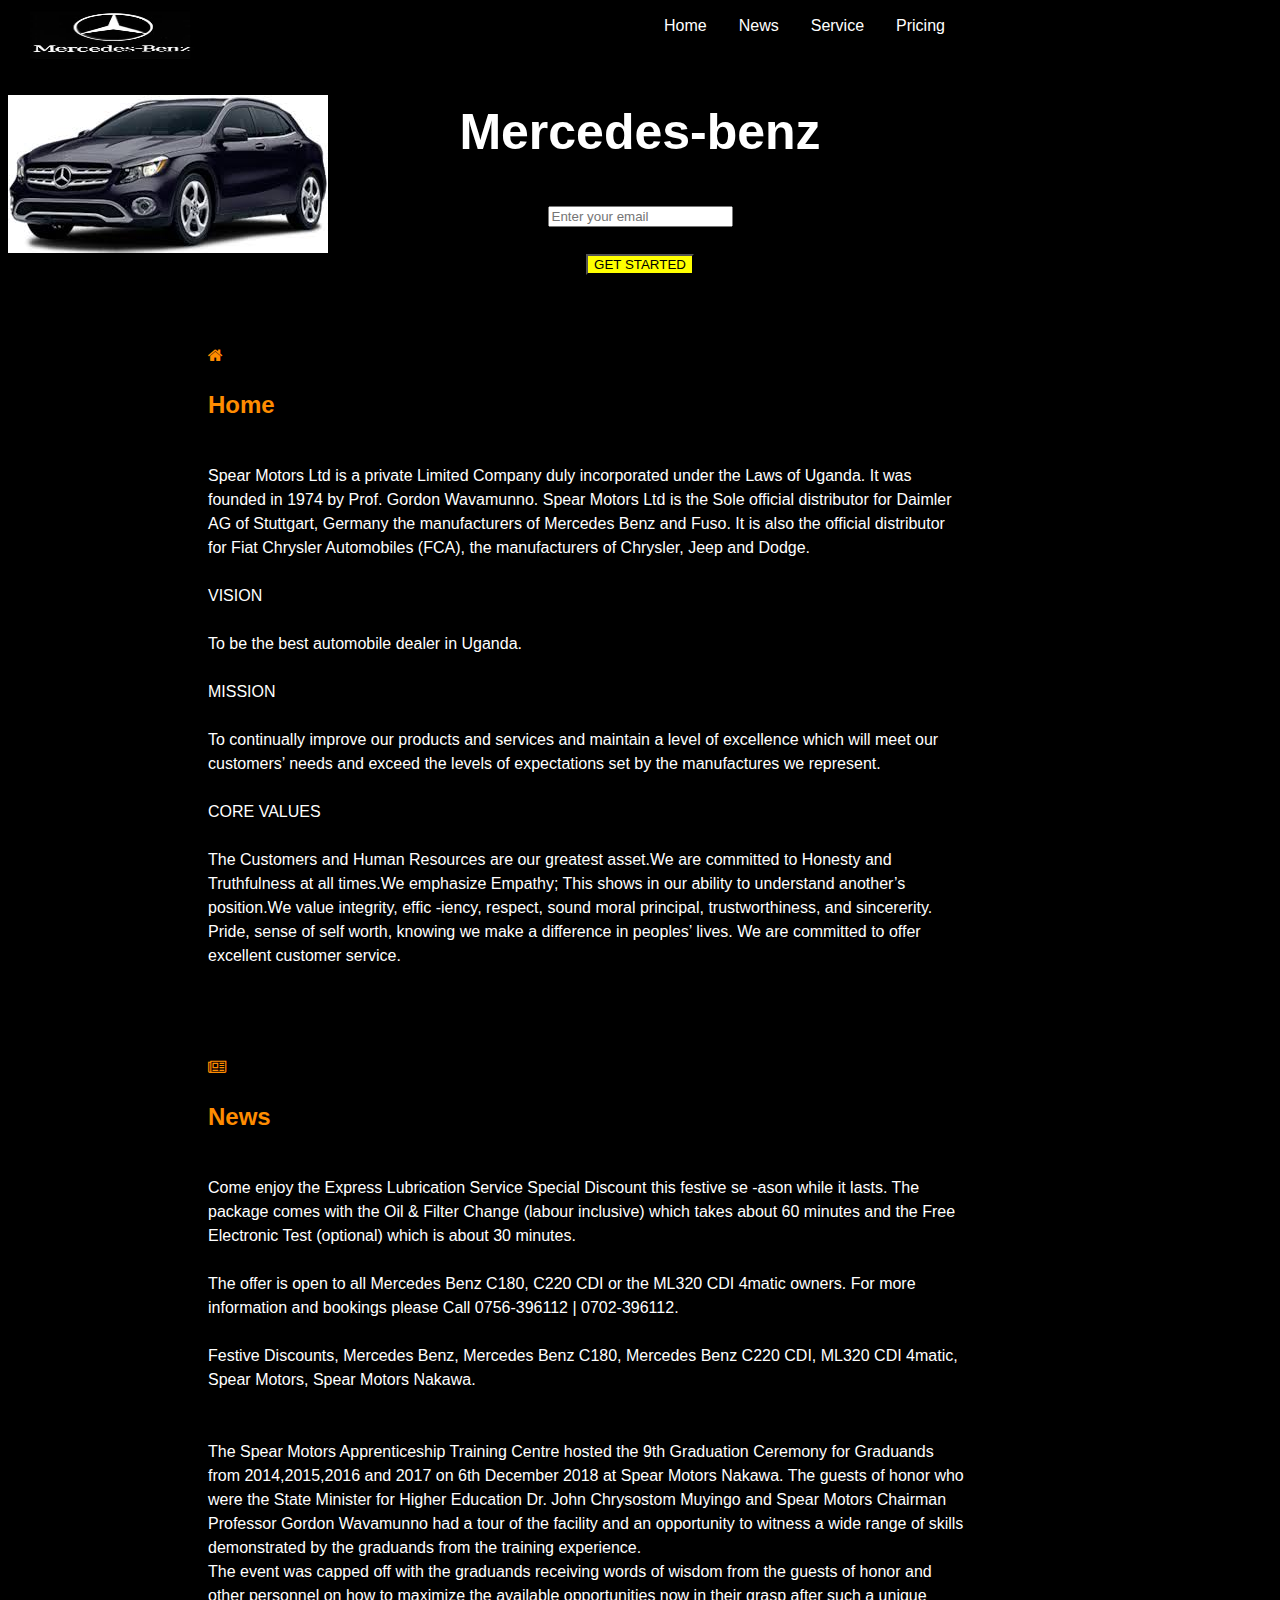
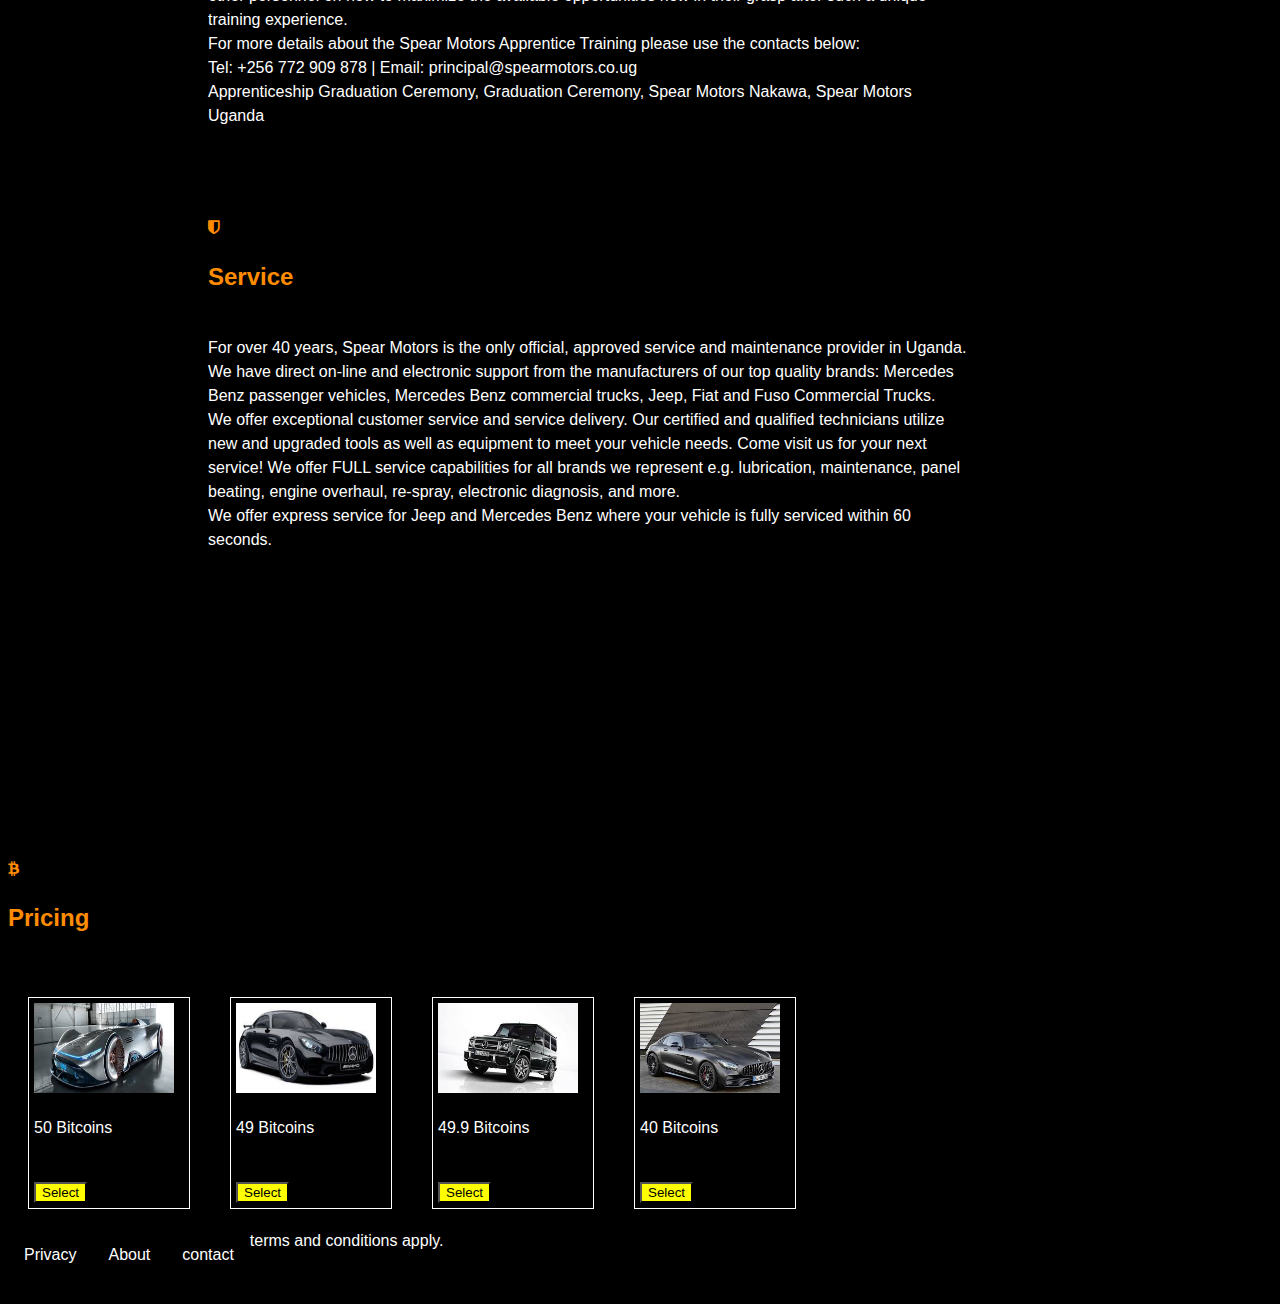
==== index.html @ b630ec5e "second_commit" ====
<!DOCTYPE html>
<html>
        <title>Mercedes-benz</title>
    <head>
        
        <link rel="stylesheet" href="palma.css">
        <link rel="stylesheet" href="https://cdnjs.cloudflare.com/ajax/libs/font-awesome/4.7.0/css/font-awesome.min.css"> 
    </head>
    <body>
        <div id="d1">
            <div id="d2">
                <img src="logo3.jpg" alt="logo" height="70px" width="40%">
            </div>
             
            <div id="d3">
                <!-- <nav id="n1"> -->
                    <ul>
                        <li><a href="#home" rel="internal">Home</a></li>
                        <li><a href="#news" rel="internal">News</a></li>
                        <li><a href="#service" rel="internal">Service</a></li>
                        <li><a href="#pricing" rel="internal">Pricing</a></li>
                     
                    </ul>
                <!-- </nav> -->
            </div>
             
        </div>
        
        <h1 id="r1">Mercedes-benz</h1>
        <form action="" id="form1" method="POST" required>
            <input type="email"  name="email"  placeholder="Enter your email" ><br><br>
            <input  type="submit" class="button" formtarget="_blank" value="GET STARTED">
        </form><br><br>


        <section class="main" id="home">
            <article>
                <div class="icon">
                
                <i class="fa fa-home" aria-hidden="true"></i></i>
                <h2>Home</h2>
                </div>  
                
                Spear Motors Ltd is a private Limited Company duly incorporated under
                the Laws of Uganda. It was founded in 1974 by Prof. Gordon Wavamunno. 
                Spear Motors Ltd is the Sole official distributor for Daimler AG of 
                Stuttgart, Germany the manufacturers of Mercedes Benz and Fuso. It is
                also the official distributor for Fiat Chrysler Automobiles (FCA), the
                manufacturers of Chrysler, Jeep and Dodge.<br><br>

                VISION<br><br>
                
                To be the best automobile dealer in Uganda.<br><br>
                
                MISSION<br><br>
                
                To continually improve our products and services and maintain a level of
                excellence which will meet our customers’ needs and exceed the levels of
                expectations set by the manufactures we represent.<br><br>
                
                CORE VALUES<br><br>
                
                The Customers and Human Resources are our greatest asset.We are committed
                to Honesty and Truthfulness at all times.We emphasize Empathy; This shows 
                in our ability to understand another’s position.We value integrity, effic
                -iency, respect, sound moral principal, trustworthiness, and sincererity.
                Pride, sense of self worth, knowing we make a difference in peoples’ lives.
                We are committed to offer excellent customer service.

            </article>
        </section><br><br>
        <section class="main" id="news">
            <article>
                <div class="icon">
                    
                    <i class="fa fa-newspaper-o" aria-hidden="true"></i>  
                    <h2>News</h2>
                </div>
                
                Come enjoy the Express Lubrication Service Special Discount this festive se
                -ason while it lasts. The package comes with the Oil & Filter Change (labour
                inclusive) which takes about 60 minutes and the Free Electronic Test (optional)
                which is about 30 minutes.<br><br>

                The offer is open to all Mercedes Benz C180, C220 CDI or the ML320 CDI 4matic 
                owners. For more information and bookings please Call 0756-396112 | 0702-396112.<br><br>
                
                Festive Discounts, Mercedes Benz, Mercedes Benz C180, Mercedes Benz C220 CDI, 
                ML320 CDI 4matic, Spear Motors, Spear Motors Nakawa.<br><br><br>
                


                The Spear Motors Apprenticeship Training Centre hosted the 9th Graduation Ceremony
                for Graduands from 2014,2015,2016 and 2017 on 6th December 2018 at Spear Motors Nakawa.
                The guests of honor who were the State Minister for Higher Education Dr. John Chrysostom
                Muyingo and Spear Motors Chairman Professor Gordon Wavamunno had a tour of the facility
                and an opportunity to witness a wide range of skills demonstrated by the graduands from 
                the training experience.<br>
                
                The event was capped off with the graduands receiving words of wisdom from the guests of
                honor and other personnel on how to maximize the available opportunities now in their grasp
                after such a unique training experience.<br>
                
                For more details about the Spear Motors Apprentice Training please use the contacts below:<br>
                
                Tel: +256 772 909 878 | Email: principal@spearmotors.co.ug<br>
                
                Apprenticeship Graduation Ceremony, Graduation Ceremony, Spear Motors Nakawa, Spear Motors Uganda
            </article>
        </section><br><br>
        <section class="main" id="service">
            <article>
                <div class="icon">
                        
                    <i class="fa fa-shield" aria-hidden="true"></i>
                    <h2>Service</h2>
                </div>
                
                For over 40 years, Spear Motors is the only official, approved service and maintenance provider
                in Uganda. We have direct on-line and electronic support from the manufacturers of our top quality
                brands: Mercedes Benz passenger vehicles, Mercedes Benz commercial trucks, Jeep, Fiat and Fuso 
                Commercial Trucks.<br>

                We offer exceptional customer service and service delivery. Our certified and qualified technicians
                utilize new and upgraded tools as well as equipment to meet your vehicle needs. Come visit us for
                your next service! We offer FULL service capabilities for all brands we represent e.g. lubrication,
                maintenance, panel beating, engine overhaul, re-spray, electronic diagnosis, and more.<br>
                
                We offer express service for Jeep and Mercedes Benz where your vehicle is fully serviced within 60 
                seconds. 

            </article>
        </section>
        <section class="main">
            <!-- <video width="500" height="400"controls>
                <source src
            </video> -->
            <iframe width="424" height="238" src="https://www.youtube.com/embed/ZeKC2myhQf8" frameborder="0" allow="accelerometer; autoplay; encrypted-media; gyroscope; picture-in-picture" allowfullscreen></iframe>

        </section>

        <section  id="pricing">
            <article>
                <div class="icon">
                    
                    <i class="fa fa-btc" aria-hidden="true"></i> 
                    <h2>Pricing</h2>
                </div>
                
        
               <div class="pri">
                   <img src="silverarrow.jpg" height="90px" width="140px"><br>
                   <p>50 Bitcoins</p><br>
                   <button type="button" class="button" onclick="alert('wait a moment')">Select</button>

               </div>
               <div class="pri">
                   <img src="benz1.jpg" height="90px" width="140px"><br>
                   <p>49 Bitcoins</p><br>
                   <button type="button" class="button" onclick="alert('wait a moment')">Select</button>

               </div>
               <div class="pri">
                   <img src="suv_g-class.jpg" height="90px" width="140px"><br>
                   <p>49.9 Bitcoins</p><br>
                   <button type="button" class="button" onclick="alert('wait a moment')">Select</button>

               </div>
               <div class="pri">
                   <img src="benz2.jpg" height="90px" width="140px"><br>
                   <p>40 Bitcoins</p><br>
                   <button type="button" class="button" onclick="alert('wait a moment')">Select</button>

               </div>
            </article>
        </section><br><br><br><br><br>
        
        

        
           <footer>
                <ul>
                    <li><a href="#" >Privacy</a></li>
                    <li><a href="#" >About</a></li>
                    <li><a href="#" >contact</a></li>
                    <span>terms and conditions apply.</span>

                </ul>
                
            </footer>
        

        

    </body>
</html>
---- palma.css ----
body{
    background-color:black;
    color:white;
     background-image: url("benz4.jpg");
    background-repeat: no-repeat,no-repeat;
    background-position: top-right  ;
    background-attachment: relative; 
    
}
/* header{
    height: 75px;
    width: 100%;
    background-color: black;
    color: aqua;
    font-family: serif;
    
    position: fixed;
    top: 0;


} */
/* #n1{
    
    float:right;
} */
ul{
    list-style-type:none;
    margin:0;
    padding: 0;
    overflow:hidden;
    background-color:black;
    position:fixed;
    float: right;

}
a:link{
    color:white;
    background-color: black;
}
a:hover{
    color: white;
    background-color: green;
}
#r1{
    text-align: center;
    font-size: 50px;
    font-family: sans-serif;
    margin-top:95px; 
}
#form1{
    text-align: center;
}


footer{
    position: relative;
    width: 100%;
    height: 75px;
    display: inline-block;
    float:right;
    justify-content: space-around;
    text-decoration: none;
    /* display: inline; */
    background-color: black;
    color: white;
}
/* #n2{
    float:right;
} */


#pricing{
    width: 100%;
    height: 200px;
    
}
.pri{
    height: 200px;
    width:150px;
    float: left;
    margin:20px;
    padding: 5px;
    border: 1px solid white;
}
li a {  
    display:block;
    padding: 14px 16px;
    color:white;
    text-align: center;
    text-decoration: none;
}
li {
    float: left;
    display: inline;
}
#d1{
    position: fixed;
    height: 75px;
    width: 100%;
    background-color:black;
    top: 0;
    color: aqua;
    border-bottom: grey;

}
#d2{
    width: 40%;
    height: 90px;
    float: left;

}
#d3{
    width:50%;
    height: 75px;
    float: right;
    color: aqua ;
    margin-bottom: 0px;
} 
.main{
    text-align: left;
    padding:20px 20px 20px 150px;
    width: 60%;
    margin-left: 50px;
    
}
.button{
    background-color: yellow;
    color: black;
}
html,body {
    min-width:290px;
    background-color:black;
    font-family:'open sans',arial,sans-serif;
    line-height:1.5;

}
article,aside,main,nav,section{
    display:block;
}
h2 {
    display: block;
    font-size: 1.5em;
    margin-block-start: 0.83em;
    margin-block-end: 0.83em;
    margin-inline-start: 0px;
    margin-inline-end: 0px;
    font-weight: bold;
}
.fa-3x {
    font-size: 3em;
}
.fa {
    display: inline-block;
    font: normal normal normal 14px/1 FontAwesome;
    font-size: inherit;
    text-rendering: auto;
    -webkit-font-smoothing: antialiased;
    -moz-osx-font-smoothing: grayscale;
}
/* * {
    margin: 0;
    padding: 0;
    box-sizing: border-box;
} */
user agent stylesheet
i {
    font-style: italic;
}
.icon {
    /* display: flex; */
    align-items:left;
    justify-content: center;
    height: 120px;
    width: 30vw;
    color: darkorange;
    word-spacing: 10px;
}
#video{
     text-align: left;
}
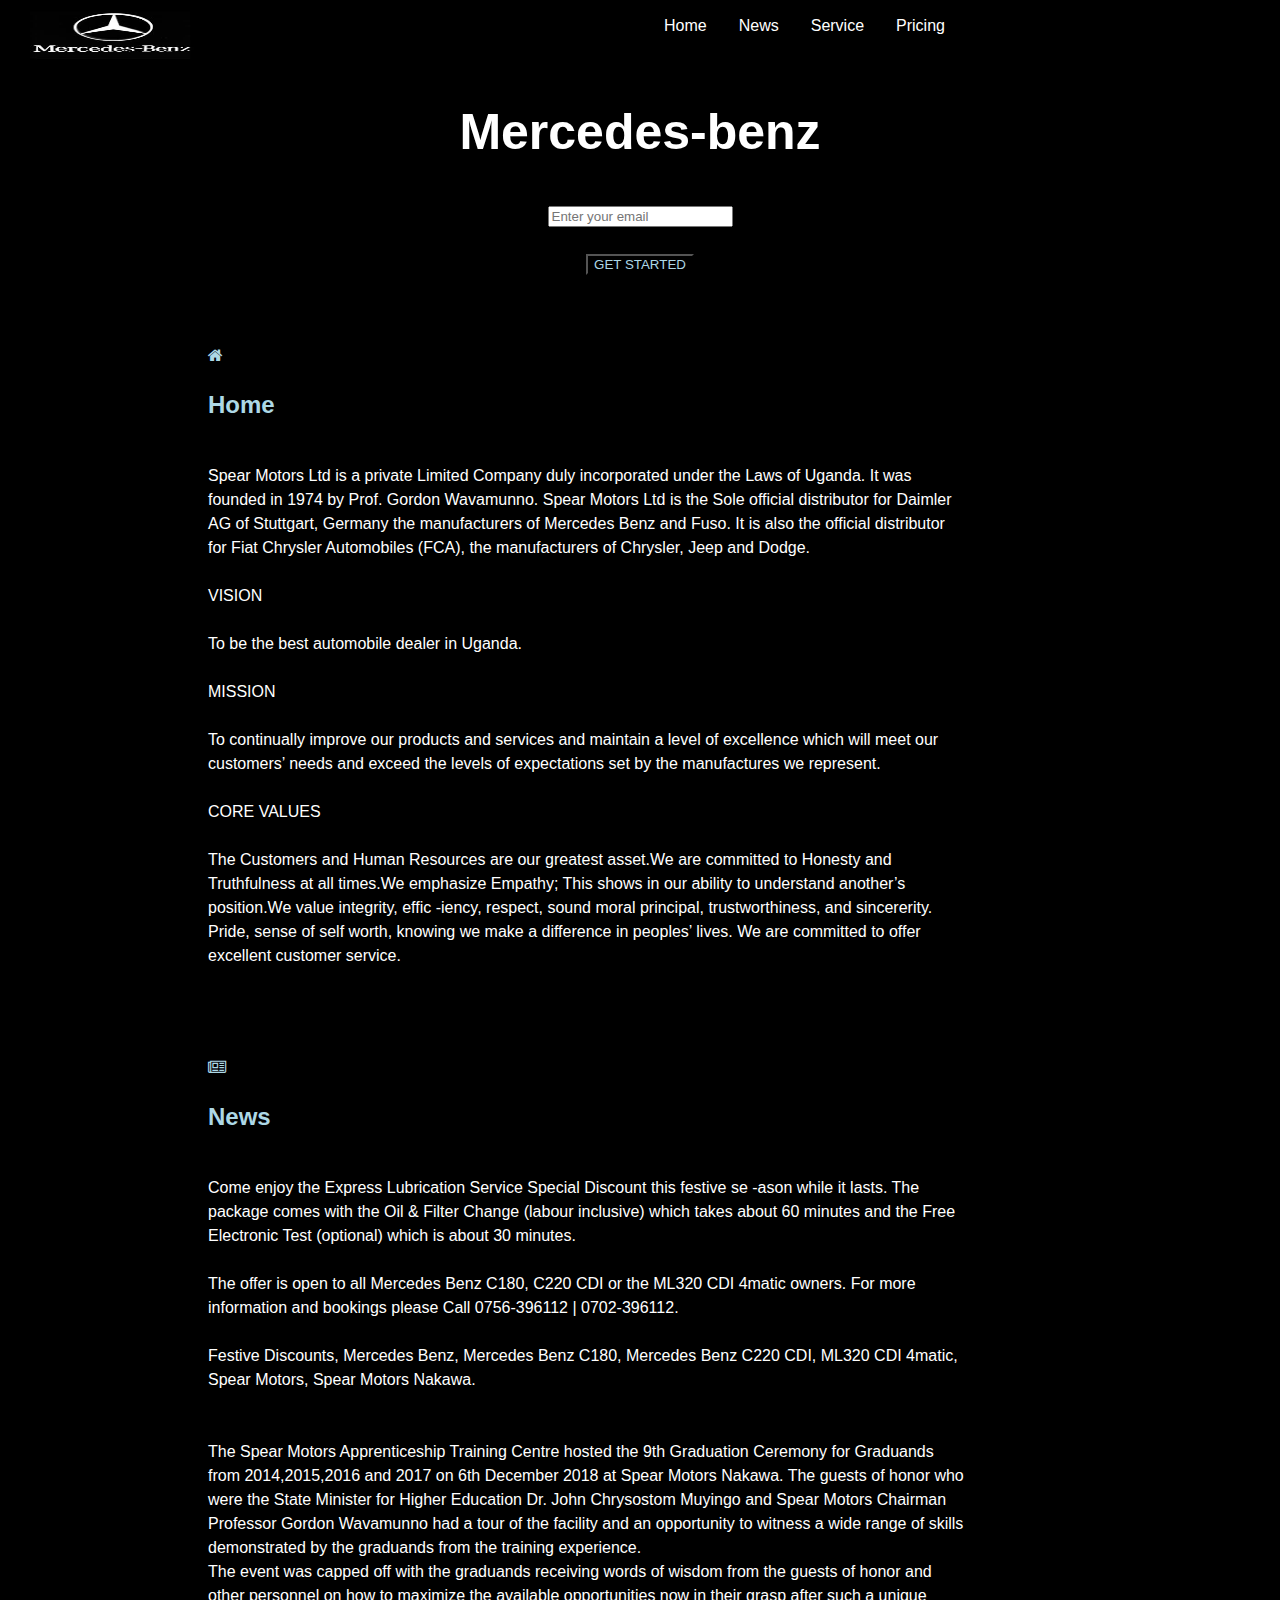
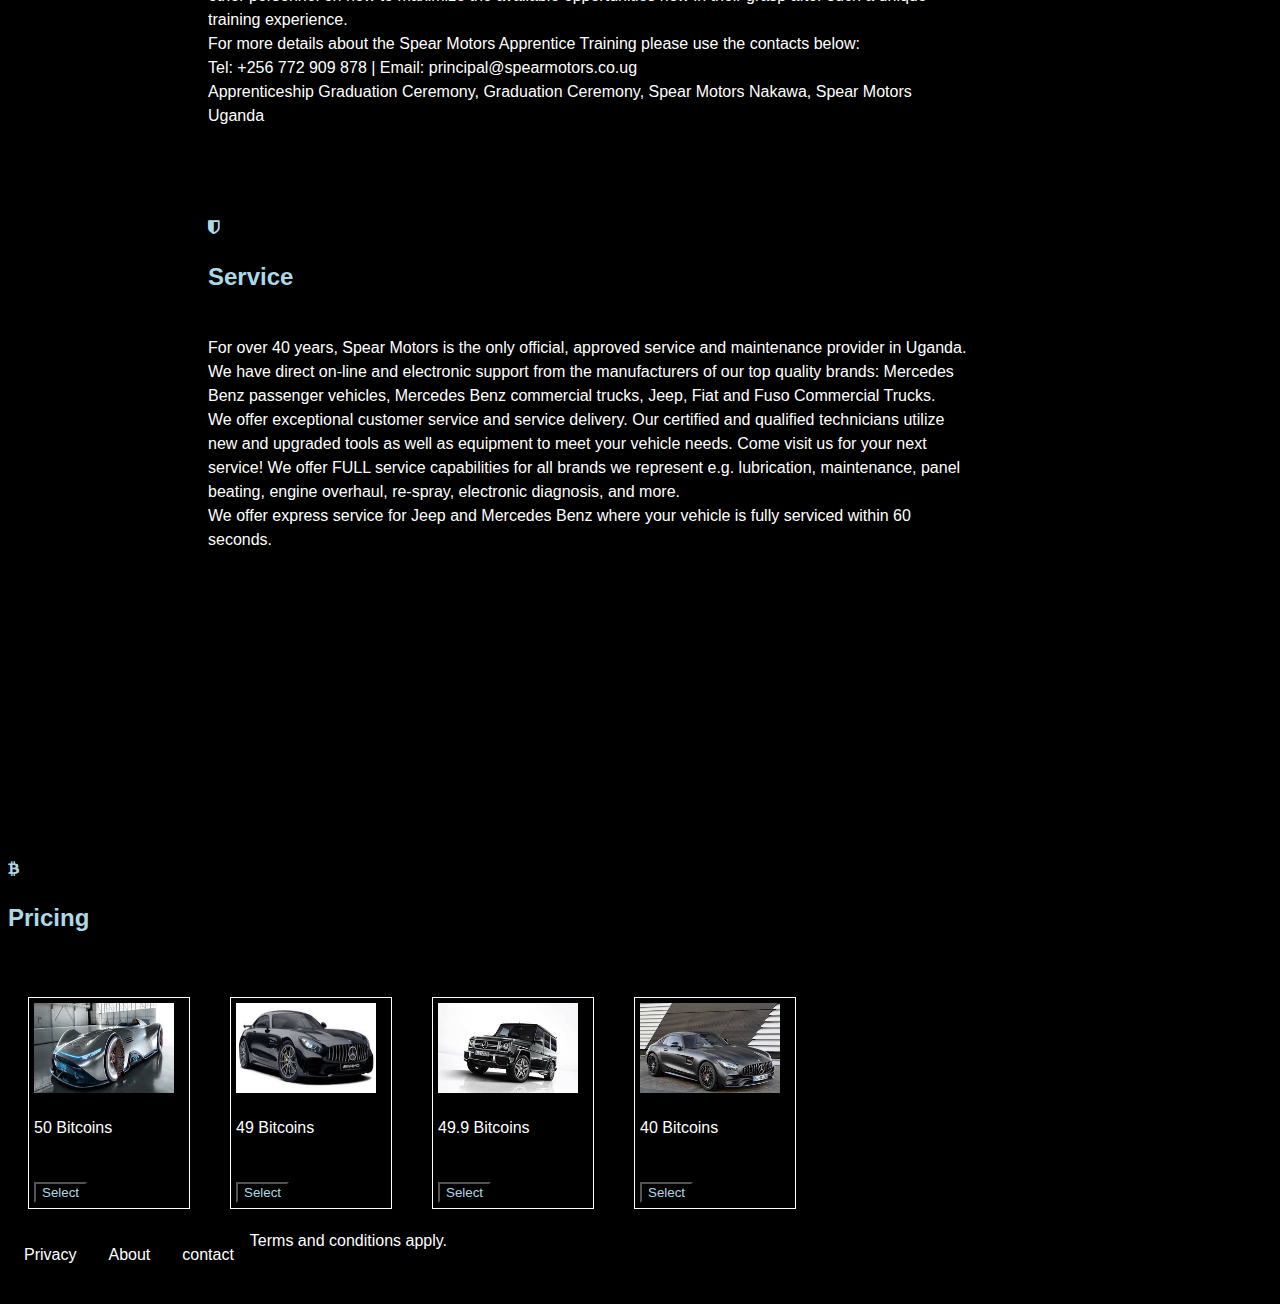
==== commit 497893cf: "third_commit" ====
--- a/index.html
+++ b/index.html
@@ -179,13 +179,15 @@
 
         
            <footer>
-                <ul>
-                    <li><a href="#" >Privacy</a></li>
-                    <li><a href="#" >About</a></li>
-                    <li><a href="#" >contact</a></li>
-                    <span>terms and conditions apply.</span>
+                <div id="4">
+                    <ul>
+                        <li><a href="#" rel="" >Privacy</a></li>
+                        <li><a href="#" rel="" >About</a></li>
+                        <li><a href="#" rel="">contact</a></li>
+                        <span>Terms and conditions apply.</span>
 
-                </ul>
+                    </ul>
+                </div>
                 
             </footer>
         
--- a/palma.css
+++ b/palma.css
@@ -2,11 +2,11 @@
 body{
     background-color:black;
     color:white;
-     background-image: url("benz4.jpg");
+     /* background-image: url("benz4.jpg");
     background-repeat: no-repeat,no-repeat;
     background-position: top-right  ;
     background-attachment: relative; 
-    
+     */
 }
 /* header{
     height: 75px;
@@ -39,8 +39,8 @@
     background-color: black;
 }
 a:hover{
-    color: white;
-    background-color: green;
+    color: lightblue;
+    background-color: black;
 }
 #r1{
     text-align: center;
@@ -57,7 +57,7 @@
     position: relative;
     width: 100%;
     height: 75px;
-    display: inline-block;
+    /* display: inline-block; */
     float:right;
     justify-content: space-around;
     text-decoration: none;
@@ -73,6 +73,7 @@
 #pricing{
     width: 100%;
     height: 200px;
+    overflow:inherit;
     
 }
 .pri{
@@ -116,6 +117,13 @@
     float: right;
     color: aqua ;
     margin-bottom: 0px;
+}
+#d4{
+    width:50%;
+    height: 75px;
+    float: right;
+    color: aqua ;
+    margin-bottom: 0px;
 } 
 .main{
     text-align: left;
@@ -125,8 +133,8 @@
     
 }
 .button{
-    background-color: yellow;
-    color: black;
+    background-color:black;
+    color: lightblue;
 }
 html,body {
     min-width:290px;
@@ -153,7 +161,7 @@
 .fa {
     display: inline-block;
     font: normal normal normal 14px/1 FontAwesome;
-    font-size: inherit;
+    font-size:larger;
     text-rendering: auto;
     -webkit-font-smoothing: antialiased;
     -moz-osx-font-smoothing: grayscale;
@@ -173,7 +181,7 @@
     justify-content: center;
     height: 120px;
     width: 30vw;
-    color: darkorange;
+    color: lightblue;
     word-spacing: 10px;
 }
 #video{
